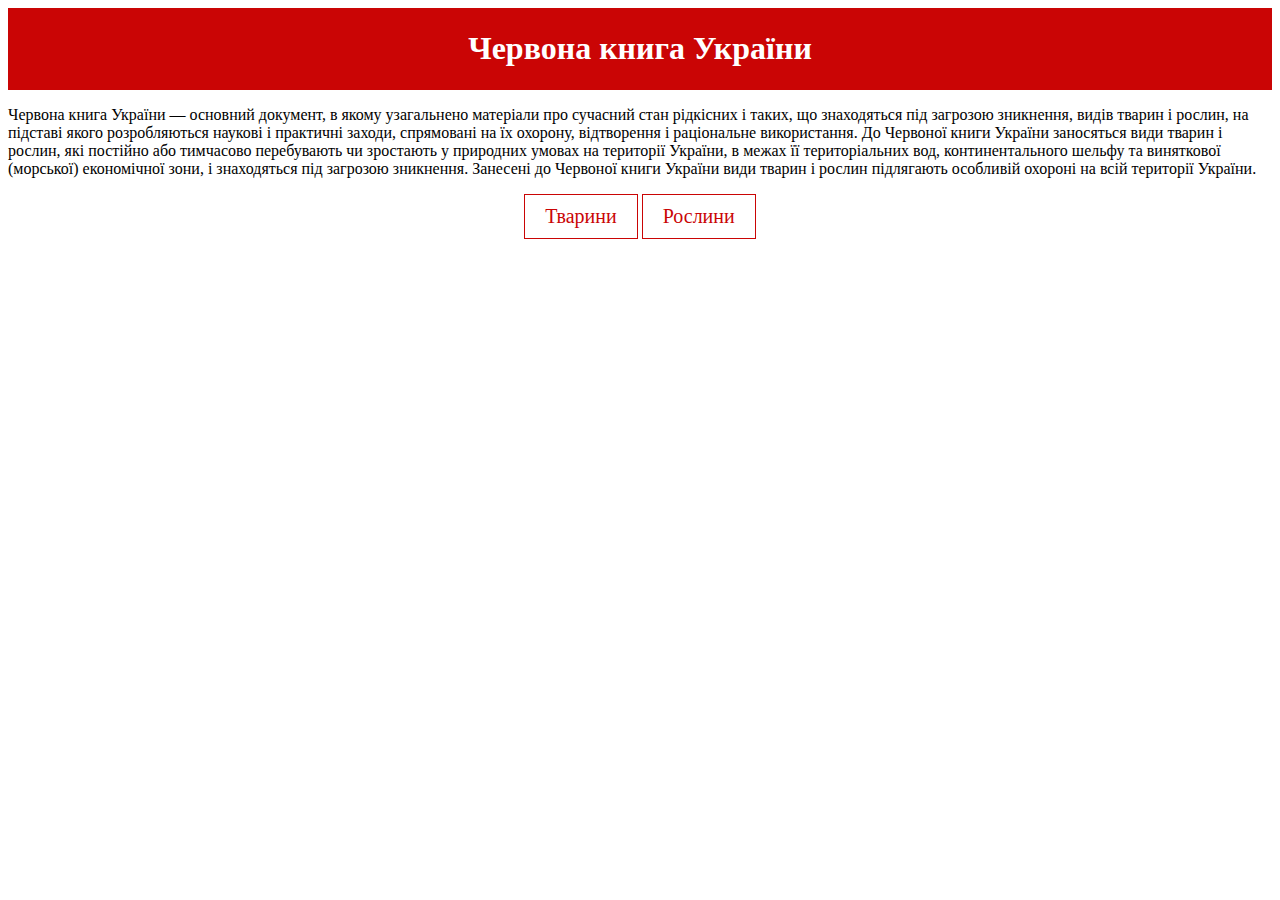
==== index.html @ a0955e98 "renamed index" ====
<!DOCTYPE html>
<html lang="en">
<head>
    <link rel="stylesheet" href="RedBookStyles.css">
    <meta charset="UTF-8">
    <meta http-equiv="X-UA-Compatible" content="IE=edge">
    <meta name="viewport" content="width=device-width, initial-scale=1.0">
    <title>Червона книга України</title>
</head>
<body>
    <div class="header">
        <h1>Червона книга України</h1>
    </div>
    <p>Червона книга України — основний документ, в якому узагальнено матеріали про сучасний   стан рідкісних і таких, що знаходяться під загрозою зникнення, видів тварин і рослин, на підставі якого розробляються наукові і практичні заходи, спрямовані на їх охорону, відтворення і раціональне використання. До Червоної книги України заносяться види тварин і рослин, які постійно або тимчасово перебувають чи зростають у природних умовах на території України, в межах її територіальних вод, континентального шельфу та виняткової (морської) економічної зони, і знаходяться під загрозою зникнення. Занесені до Червоної книги України види тварин і рослин підлягають особливій охороні на всій території України.</p>
    <div class="buttons">
        <a href="Animals.html"><button class="btn btn1">Тварини</button></a>
        <a href="Plants.html"><button class="btn btn1">Рослини</button></a>
    </div>
</body>
</html>
---- RedBookStyles.css ----
.conteiner{
    text-align: center;
    margin-top: 360px;
}
.btn{
    border: 1px solid #ca0505;
    background: none;
    padding: 10px 20px;
    font-size: 20px;
    font-family: "montserrat";
    cursor: pointer;
    /* margin: 10px; */
    transition: 0.8s;
    position: relative;
    overflow: hidden;
}
.btn1,.btn2{
    color: #ca0505;
}
.btn3,.btn4{
    color: #fff;
}
.btn1:hover,.btn2:hover{
    color: #fff;
}
.btn3:hover,.btn4:hover{
    color: #ca0505;
}
.btn::before{
    content: "";
    position: absolute;
    left: 0;
    width: 100%;
    height: 0%;
    background: #ca0505;
    z-index: -1;
    transition: 0.8s;
}
.btn1::before,.btn3::before{
    top: 0;
    border-radius: 0 0 50% 50%;
}
.btn2::before,.btn4::before{
    bottom: 0;
    border-radius: 50% 50% 0 0;
}
.btn3::before,.btn4::before{
    height: 180%;
}
.btn1:hover::before,.btn2:hover::before{
    height: 180%;
}
.btn3:hover::before,.btn4:hover::before{
    height: 0%;
}
.header{
    padding: 1px;
    text-align: center;
    color: white;
    background-color: #ca0505;
}
.buttons{
    text-align: center;
}
hr{
    color:#ca0505;
    height: 5px;
}
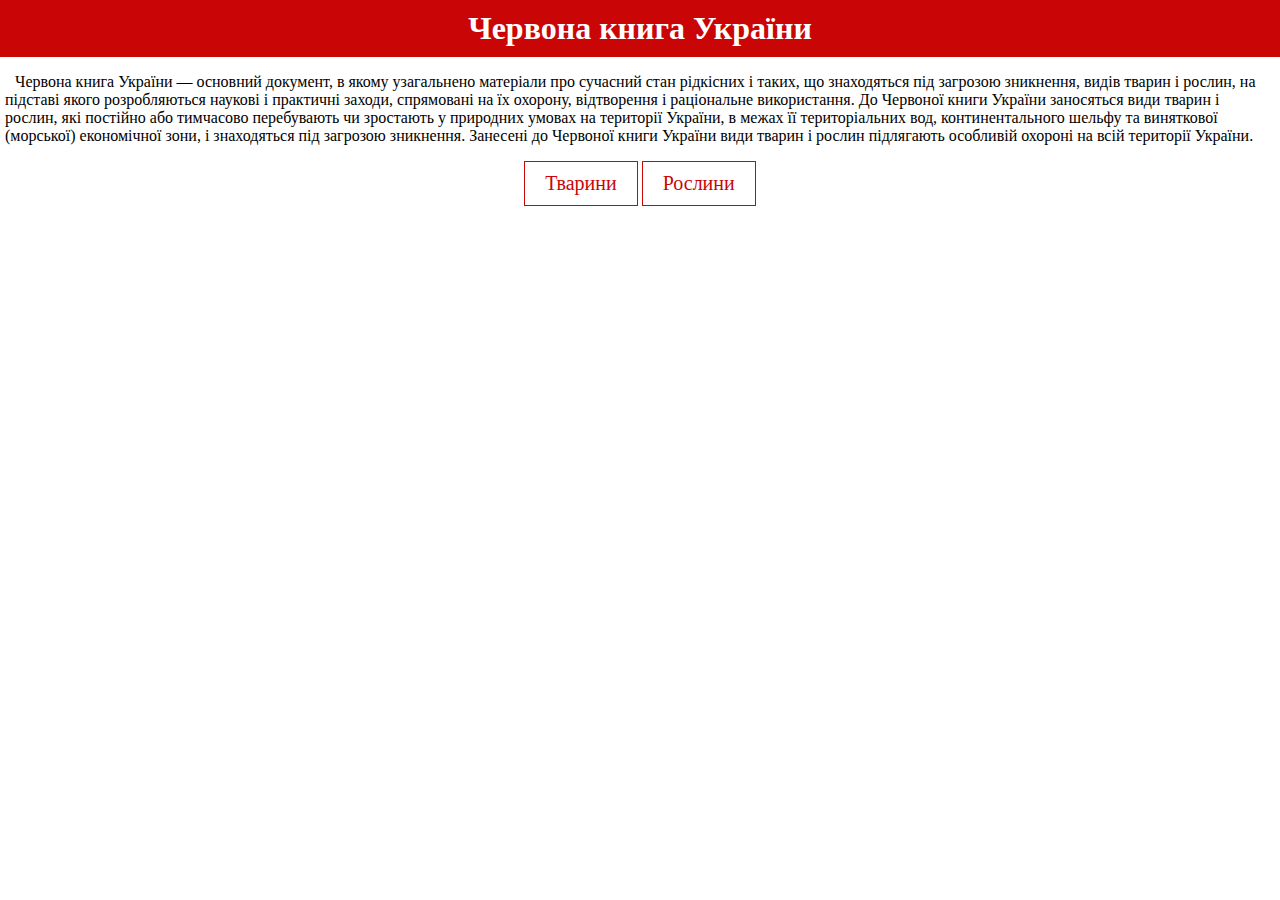
==== commit 1542f385: "fixed a bug" ====
--- a/index.html
+++ b/index.html
@@ -1,20 +1,20 @@
 <!DOCTYPE html>
 <html lang="en">
-<head>
-    <link rel="stylesheet" href="RedBookStyles.css">
-    <meta charset="UTF-8">
-    <meta http-equiv="X-UA-Compatible" content="IE=edge">
-    <meta name="viewport" content="width=device-width, initial-scale=1.0">
-    <title>Червона книга України</title>
-</head>
-<body>
-    <div class="header">
-        <h1>Червона книга України</h1>
-    </div>
-    <p>Червона книга України — основний документ, в якому узагальнено матеріали про сучасний   стан рідкісних і таких, що знаходяться під загрозою зникнення, видів тварин і рослин, на підставі якого розробляються наукові і практичні заходи, спрямовані на їх охорону, відтворення і раціональне використання. До Червоної книги України заносяться види тварин і рослин, які постійно або тимчасово перебувають чи зростають у природних умовах на території України, в межах її територіальних вод, континентального шельфу та виняткової (морської) економічної зони, і знаходяться під загрозою зникнення. Занесені до Червоної книги України види тварин і рослин підлягають особливій охороні на всій території України.</p>
-    <div class="buttons">
-        <a href="Animals.html"><button class="btn btn1">Тварини</button></a>
-        <a href="Plants.html"><button class="btn btn1">Рослини</button></a>
-    </div>
-</body>
+    <head>
+        <link rel="stylesheet" href="RedBookStyles.css">
+        <meta charset="UTF-8">
+        <meta http-equiv="X-UA-Compatible" content="IE=edge">
+        <meta name="viewport" content="width=device-width, initial-scale=1.0">
+        <title>Червона книга України</title>
+    </head>
+    <body>
+        <div class="header">
+            <h1>Червона книга України</h1>
+        </div>
+        <p>Червона книга України — основний документ, в якому узагальнено матеріали про сучасний   стан рідкісних і таких, що знаходяться під загрозою зникнення, видів тварин і рослин, на підставі якого розробляються наукові і практичні заходи, спрямовані на їх охорону, відтворення і раціональне використання. До Червоної книги України заносяться види тварин і рослин, які постійно або тимчасово перебувають чи зростають у природних умовах на території України, в межах її територіальних вод, континентального шельфу та виняткової (морської) економічної зони, і знаходяться під загрозою зникнення. Занесені до Червоної книги України види тварин і рослин підлягають особливій охороні на всій території України.</p>
+        <div class="buttons">
+            <a href="Animals.html"><button class="btn btn1">Тварини</button></a>
+            <a href="Plants.html"><button class="btn btn1">Рослини</button></a>
+        </div>
+    </body>
 </html>--- a/RedBookStyles.css
+++ b/RedBookStyles.css
@@ -1,3 +1,6 @@
+body{
+    margin: 0;
+}
 .conteiner{
     text-align: center;
     margin-top: 360px;
@@ -9,7 +12,6 @@
     font-size: 20px;
     font-family: "montserrat";
     cursor: pointer;
-    /* margin: 10px; */
     transition: 0.8s;
     position: relative;
     overflow: hidden;
@@ -54,7 +56,6 @@
     height: 0%;
 }
 .header{
-    padding: 1px;
     text-align: center;
     color: white;
     background-color: #ca0505;
@@ -63,6 +64,39 @@
     text-align: center;
 }
 hr{
-    color:#ca0505;
     height: 5px;
+}
+.animals{
+    display: flex;
+    justify-content: space-evenly;
+    flex-wrap: wrap;
+}
+.animal{
+    text-align: center;
+}
+h1{
+    margin: 10px;
+    display: inline-block;
+}
+.animal>img{
+    transform: scale(0.9);
+    transition: 0.3s;
+}
+.animal>img:hover{
+    transform: scale(1);
+}
+p{
+    padding: 0 5px;
+    text-indent: 10px;
+}
+.title{
+    text-align: center;
+    font-size: 31px;
+}
+.title-img{
+    float: left;
+    margin: 15px;
+}
+h3{
+    margin: 0 15px;
 }